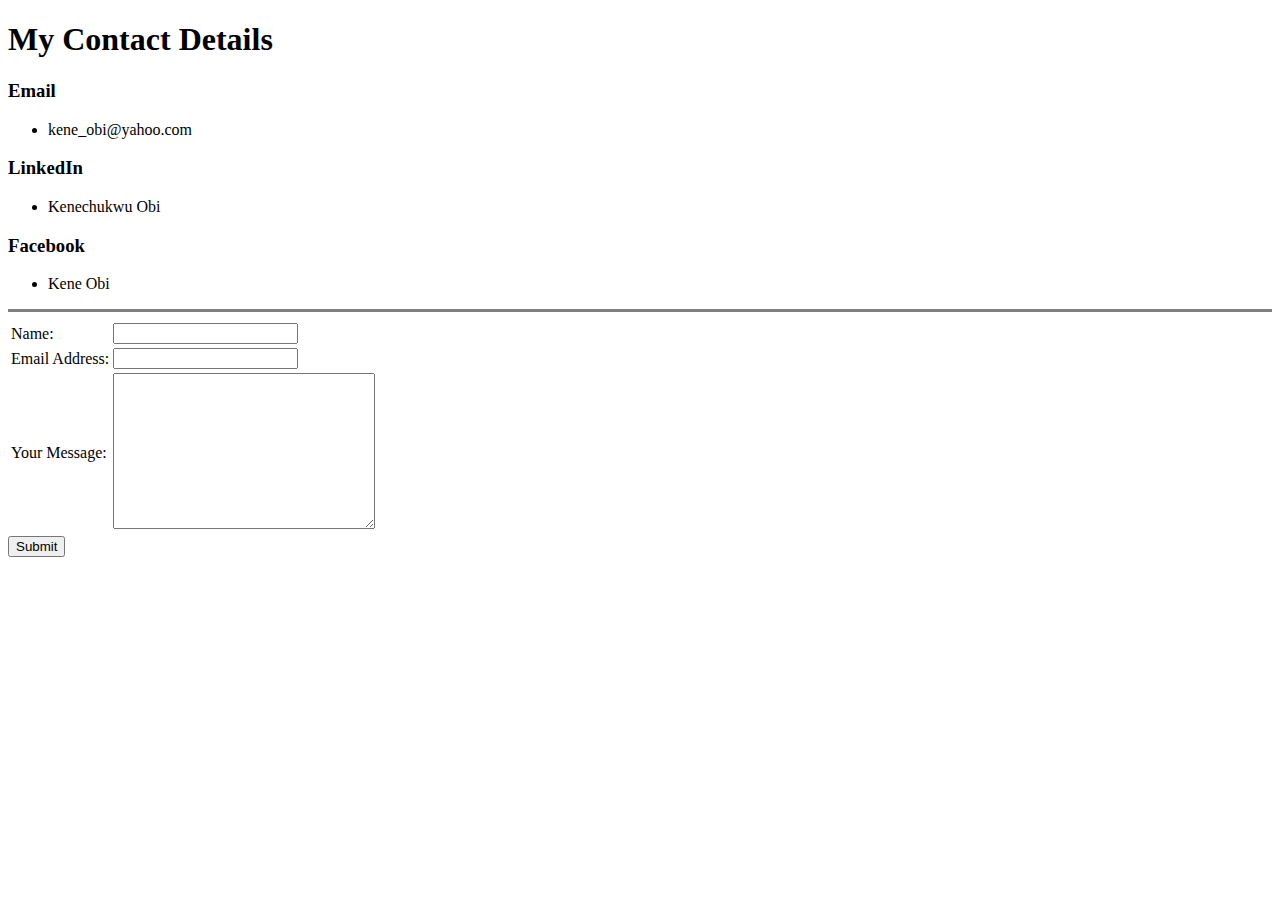
==== Contact.html @ 25da268c "Added initial cv website files" ====
<!DOCTYPE html>
<html lang="en" dir="ltr">
  <head>
    <meta charset="utf-8">
    <title> Contact Information</title>
  </head>

  <body>
    <h1> My Contact Details </h1>

    <h3> Email </h3>
    <ul>
      <li> kene_obi@yahoo.com </li>
    </ul>

    <h3> LinkedIn </h3>
    <ul>
      <li> Kenechukwu Obi </li>
    </ul>

    <h3> Facebook </h3>
    <ul>
      <li> Kene Obi </li>
    </ul>

    <hr size="3" noshade>


    <form action="mailto:keneobi21@gmail.com?subject=Enquiry"
      method="post" enctype="text/plain">

      <table>
        <tr>
          <td>
            <label for="">Name: </label>
          </td>
          <td>
            <input type="text" name="yourName" value="">
          </td>
        </tr>

        <tr>
          <td>
            <label for=""> Email Address: </label>
          </td>
          <td>
            <input type="email" name="yourEmail" value="">
          </td>
        </tr>

        <tr>
          <td>
            <label for=""> Your Message: </label>
          </td>
          <td>
            <textarea name="yourMessage" rows="10" cols="30"></textarea>
          </td>
        </tr>
      </table>
      <input type="submit" name="">
    </form>

  </body>
</html>
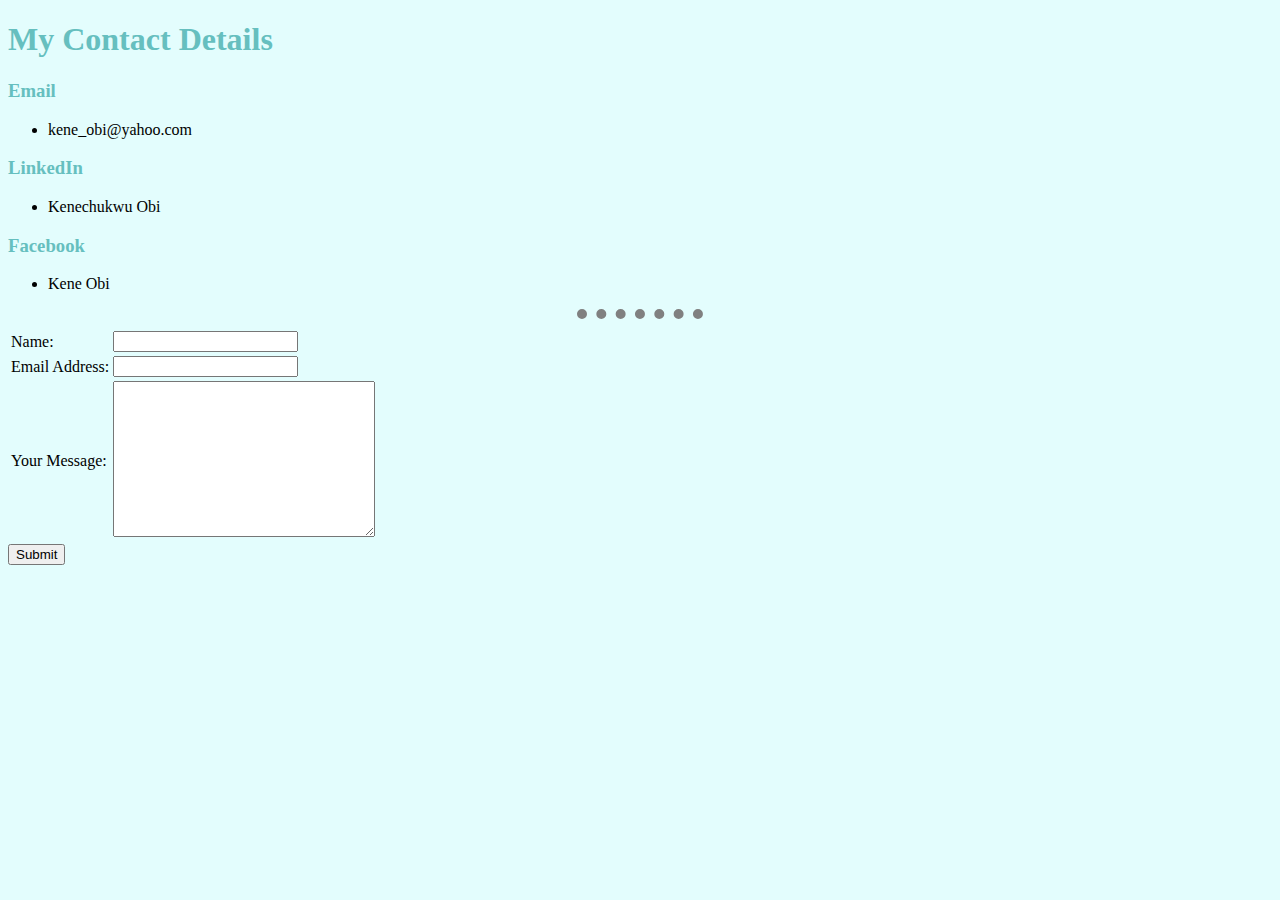
==== commit 045855d6: "Initial Commit for cv site" ====
--- a/Contact.html
+++ b/Contact.html
@@ -1,64 +1,66 @@
-<!DOCTYPE html>
-<html lang="en" dir="ltr">
-  <head>
-    <meta charset="utf-8">
-    <title> Contact Information</title>
-  </head>
-
-  <body>
-    <h1> My Contact Details </h1>
-
-    <h3> Email </h3>
-    <ul>
-      <li> kene_obi@yahoo.com </li>
-    </ul>
-
-    <h3> LinkedIn </h3>
-    <ul>
-      <li> Kenechukwu Obi </li>
-    </ul>
-
-    <h3> Facebook </h3>
-    <ul>
-      <li> Kene Obi </li>
-    </ul>
-
-    <hr size="3" noshade>
-
-
-    <form action="mailto:keneobi21@gmail.com?subject=Enquiry"
-      method="post" enctype="text/plain">
-
-      <table>
-        <tr>
-          <td>
-            <label for="">Name: </label>
-          </td>
-          <td>
-            <input type="text" name="yourName" value="">
-          </td>
-        </tr>
-
-        <tr>
-          <td>
-            <label for=""> Email Address: </label>
-          </td>
-          <td>
-            <input type="email" name="yourEmail" value="">
-          </td>
-        </tr>
-
-        <tr>
-          <td>
-            <label for=""> Your Message: </label>
-          </td>
-          <td>
-            <textarea name="yourMessage" rows="10" cols="30"></textarea>
-          </td>
-        </tr>
-      </table>
-      <input type="submit" name="">
-    </form>
-
-  </body>
-</html>
+<!DOCTYPE html>
+<html lang="en" dir="ltr">
+  <head>
+    <meta charset="utf-8">
+    <title> Contact Information</title>
+
+    <link rel="stylesheet" href="css/styles.css">
+  </head>
+
+  <body>
+    <h1> My Contact Details </h1>
+
+    <h3> Email </h3>
+    <ul>
+      <li> kene_obi@yahoo.com </li>
+    </ul>
+
+    <h3> LinkedIn </h3>
+    <ul>
+      <li> Kenechukwu Obi </li>
+    </ul>
+
+    <h3> Facebook </h3>
+    <ul>
+      <li> Kene Obi </li>
+    </ul>
+
+    <hr size="3" noshade>
+
+
+    <form action="mailto:keneobi21@gmail.com?subject=Enquiry"
+      method="post" enctype="text/plain">
+
+      <table>
+        <tr>
+          <td>
+            <label for="">Name: </label>
+          </td>
+          <td>
+            <input type="text" name="yourName" value="">
+          </td>
+        </tr>
+
+        <tr>
+          <td>
+            <label for=""> Email Address: </label>
+          </td>
+          <td>
+            <input type="email" name="yourEmail" value="">
+          </td>
+        </tr>
+
+        <tr>
+          <td>
+            <label for=""> Your Message: </label>
+          </td>
+          <td>
+            <textarea name="yourMessage" rows="10" cols="30"></textarea>
+          </td>
+        </tr>
+      </table>
+      <input type="submit" name="">
+    </form>
+
+  </body>
+</html>
--- a/css/styles.css
+++ b/css/styles.css
@@ -0,0 +1,34 @@
+body {
+  background-color: #e3fdfd;
+}
+
+hr {
+  background-color: #e3fdfd;
+  border-style: none;
+  border-top: 10px dotted grey;
+  width: 10%;
+}
+
+img {
+  height: 200px
+}
+
+h1 {
+  color: #66BFBF;
+}
+
+h3 {
+  color: #66BFBF;
+}
+
+a:hover {
+  background-color: yellow;
+}
+
+a:visited {
+  color: blue;
+}
+
+a:active {
+  color: red;
+}
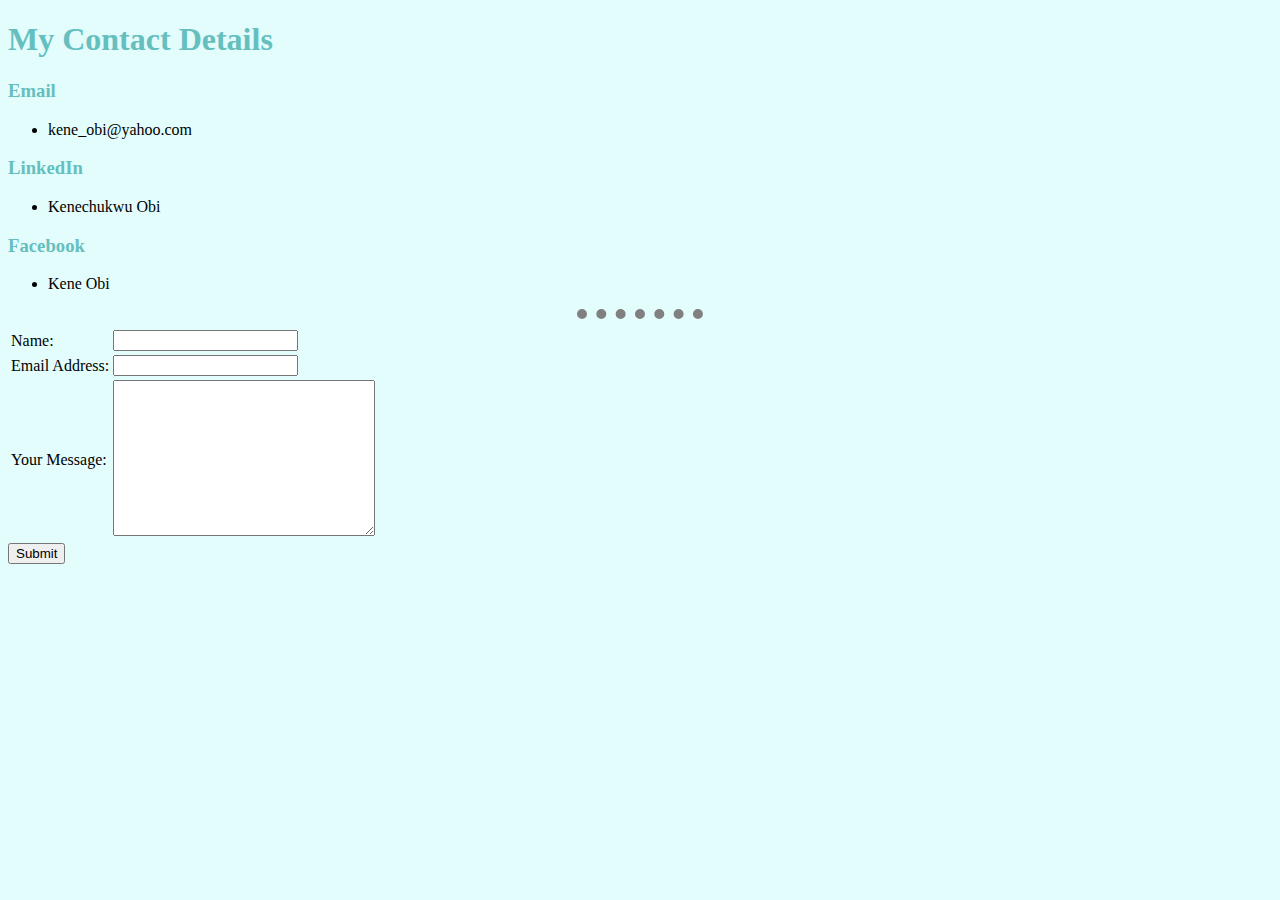
==== commit 28a27ae1: "- Updating CV - Small changes" ====
--- a/Contact.html
+++ b/Contact.html
@@ -1,66 +1,66 @@
-<!DOCTYPE html>
-<html lang="en" dir="ltr">
-  <head>
-    <meta charset="utf-8">
-    <title> Contact Information</title>
-
-    <link rel="stylesheet" href="css/styles.css">
-  </head>
-
-  <body>
-    <h1> My Contact Details </h1>
-
-    <h3> Email </h3>
-    <ul>
-      <li> kene_obi@yahoo.com </li>
-    </ul>
-
-    <h3> LinkedIn </h3>
-    <ul>
-      <li> Kenechukwu Obi </li>
-    </ul>
-
-    <h3> Facebook </h3>
-    <ul>
-      <li> Kene Obi </li>
-    </ul>
-
-    <hr size="3" noshade>
-
-
-    <form action="mailto:keneobi21@gmail.com?subject=Enquiry"
-      method="post" enctype="text/plain">
-
-      <table>
-        <tr>
-          <td>
-            <label for="">Name: </label>
-          </td>
-          <td>
-            <input type="text" name="yourName" value="">
-          </td>
-        </tr>
-
-        <tr>
-          <td>
-            <label for=""> Email Address: </label>
-          </td>
-          <td>
-            <input type="email" name="yourEmail" value="">
-          </td>
-        </tr>
-
-        <tr>
-          <td>
-            <label for=""> Your Message: </label>
-          </td>
-          <td>
-            <textarea name="yourMessage" rows="10" cols="30"></textarea>
-          </td>
-        </tr>
-      </table>
-      <input type="submit" name="">
-    </form>
-
-  </body>
-</html>
+<!DOCTYPE html>
+<html lang="en" dir="ltr">
+  <head>
+    <meta charset="utf-8">
+    <title> Contact Information</title>
+
+    <link rel="stylesheet" href="css/styles.css">
+  </head>
+
+  <body>
+    <h1> My Contact Details </h1>
+
+    <h3> Email </h3>
+    <ul>
+      <li> kene_obi@yahoo.com </li>
+    </ul>
+
+    <h3> LinkedIn </h3>
+    <ul>
+      <li> Kenechukwu Obi </li>
+    </ul>
+
+    <h3> Facebook </h3>
+    <ul>
+      <li> Kene Obi </li>
+    </ul>
+
+    <hr noshade>
+
+
+    <form action="mailto:keneobi21@gmail.com?subject=Enquiry"
+      method="post" enctype="text/plain">
+
+      <table>
+        <tr>
+          <td>
+            <label for="">Name: </label>
+          </td>
+          <td>
+            <input type="text" name="yourName" value="">
+          </td>
+        </tr>
+
+        <tr>
+          <td>
+            <label for=""> Email Address: </label>
+          </td>
+          <td>
+            <input type="email" name="yourEmail" value="">
+          </td>
+        </tr>
+
+        <tr>
+          <td>
+            <label for=""> Your Message: </label>
+          </td>
+          <td>
+            <textarea name="yourMessage" rows="10" cols="30"></textarea>
+          </td>
+        </tr>
+      </table>
+      <input type="submit" name="">
+    </form>
+
+  </body>
+</html>
--- a/css/styles.css
+++ b/css/styles.css
@@ -1,34 +1,35 @@
-body {
-  background-color: #e3fdfd;
-}
-
-hr {
-  background-color: #e3fdfd;
-  border-style: none;
-  border-top: 10px dotted grey;
-  width: 10%;
-}
-
-img {
-  height: 200px
-}
-
-h1 {
-  color: #66BFBF;
-}
-
-h3 {
-  color: #66BFBF;
-}
-
-a:hover {
-  background-color: yellow;
-}
-
-a:visited {
-  color: blue;
-}
-
-a:active {
-  color: red;
-}
+body {
+  background-color: #e3fdfd;
+}
+
+hr {
+  background-color: #e3fdfd;
+  border-style: none;
+  border-top: 10px dotted grey;
+  width: 10%;
+  size: 3;
+}
+
+img {
+  height: 200px
+}
+
+h1 {
+  color: #66BFBF;
+}
+
+h3 {
+  color: #66BFBF;
+}
+
+a:hover {
+  background-color: yellow;
+}
+
+a:visited {
+  color: blue;
+}
+
+a:active {
+  color: red;
+}
